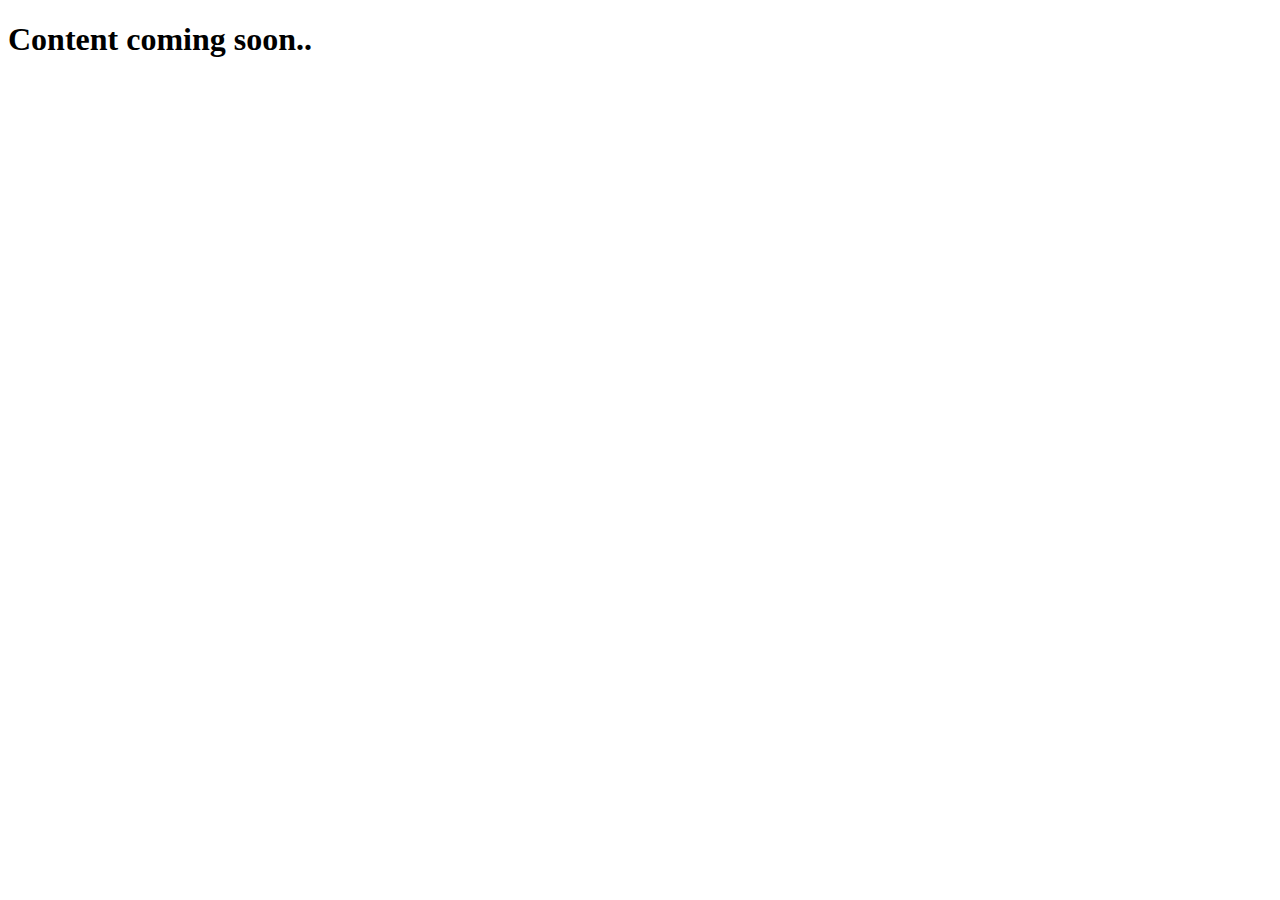
==== about.html @ 5c06a682 "About page is created and linked with home page" ====
<!DOCTYPE html>
<html lang="en-US">
<head>
    <meta charset="UTF-8">
    <meta http-equiv="X-UA-Compatible" content="IE=edge">
    <meta name="viewport" content="width=device-width, initial-scale=1.0">
    <title> About - soft_rahul </title>
</head>
<body>
    <h1>Content coming soon..</h1>
</body>
</html>
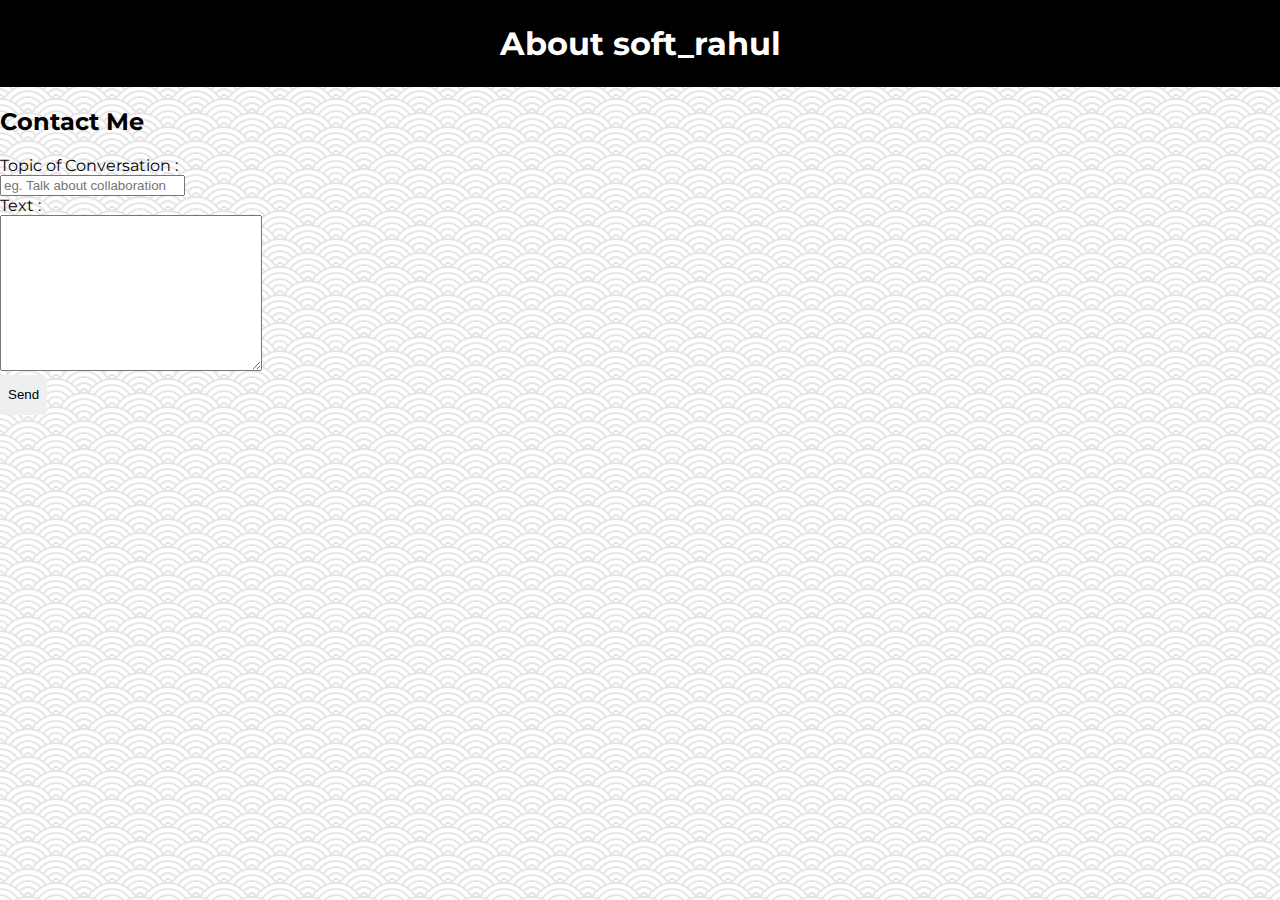
==== commit ba804199: "form added" ====
--- a/about.html
+++ b/about.html
@@ -5,8 +5,42 @@
     <meta http-equiv="X-UA-Compatible" content="IE=edge">
     <meta name="viewport" content="width=device-width, initial-scale=1.0">
     <title> About - soft_rahul </title>
+    <!-- font Family -->
+    <link rel="preconnect" href="https://fonts.googleapis.com">
+    <link rel="preconnect" href="https://fonts.gstatic.com" crossorigin>
+    <link href="https://fonts.googleapis.com/css2?family=Montserrat:wght@200;400;600&display=swap" rel="stylesheet">
+    <!-- font Awesome -->
+    <link rel="stylesheet" href="https://cdnjs.cloudflare.com/ajax/libs/font-awesome/6.2.1/css/all.min.css"
+        integrity="sha512-MV7K8+y+gLIBoVD59lQIYicR65iaqukzvf/nwasF0nqhPay5w/9lJmVM2hMDcnK1OnMGCdVK+iQrJ7lzPJQd1w=="
+        crossorigin="anonymous" referrerpolicy="no-referrer" />
+    <!-- bootstrap -->
+    <link rel="stylesheet" href="https://cdn.jsdelivr.net/npm/bootstrap@5.2.3/dist/css/bootstrap.min.css" integrity="sha384-rbsA2VBKQhggwzxH7pPCaAqO46MgnOM80zW1RWuH61DGLwZJEdK2Kadq2F9CUG65" crossorigin="anonymous">
+    <!-- css file -->
+    <link rel="stylesheet" href="style.css">
 </head>
 <body>
-    <h1>Content coming soon..</h1>
+   <header class="uni-header">
+    <h1> About <i class="fa-solid fa-code"></i> soft_rahul </h1>
+   </header>
+
+   <!-- contact me -->
+   <section class="contact-me p-4">
+    <h2> Contact Me</h2>
+    <!-- form -->
+    <form action="mailto:rkeshri2022@gmail.com" method="post" enctype="text/plain">
+        <div class="form-group my-2">
+            <label for="topic"> Topic of Conversation : </label>
+            <br>
+            <input type="text" class="form-controls" required name="topic" placeholder="eg. Talk about collaboration ">
+        </div>
+
+        <div class="form-group my-2">
+            <label for="text"> Text : </label>
+            <br>
+            <textarea class="form-control" name="text" cols="30" required rows="10"></textarea>
+        </div>
+        <button type="submit" class="btn btn-primary mb-2"> Send </button>
+    </form>
+   </section>
 </body>
 </html>--- a/style.css
+++ b/style.css
@@ -0,0 +1,389 @@
+html {
+  box-sizing: border-box;
+  font-size: 1rem;
+}
+
+body {
+  margin: 0;
+  font-family: "Montserrat", sans-serif;
+  /* Pattern */
+  background-color: #ffffff;
+  background-image: url("data:image/svg+xml,%3Csvg xmlns='http://www.w3.org/2000/svg' viewBox='0 0 56 28' width='56' height='28'%3E%3Cpath fill='%23b9b9b9' fill-opacity='0.37' d='M56 26v2h-7.75c2.3-1.27 4.94-2 7.75-2zm-26 2a2 2 0 1 0-4 0h-4.09A25.98 25.98 0 0 0 0 16v-2c.67 0 1.34.02 2 .07V14a2 2 0 0 0-2-2v-2a4 4 0 0 1 3.98 3.6 28.09 28.09 0 0 1 2.8-3.86A8 8 0 0 0 0 6V4a9.99 9.99 0 0 1 8.17 4.23c.94-.95 1.96-1.83 3.03-2.63A13.98 13.98 0 0 0 0 0h7.75c2 1.1 3.73 2.63 5.1 4.45 1.12-.72 2.3-1.37 3.53-1.93A20.1 20.1 0 0 0 14.28 0h2.7c.45.56.88 1.14 1.29 1.74 1.3-.48 2.63-.87 4-1.15-.11-.2-.23-.4-.36-.59H26v.07a28.4 28.4 0 0 1 4 0V0h4.09l-.37.59c1.38.28 2.72.67 4.01 1.15.4-.6.84-1.18 1.3-1.74h2.69a20.1 20.1 0 0 0-2.1 2.52c1.23.56 2.41 1.2 3.54 1.93A16.08 16.08 0 0 1 48.25 0H56c-4.58 0-8.65 2.2-11.2 5.6 1.07.8 2.09 1.68 3.03 2.63A9.99 9.99 0 0 1 56 4v2a8 8 0 0 0-6.77 3.74c1.03 1.2 1.97 2.5 2.79 3.86A4 4 0 0 1 56 10v2a2 2 0 0 0-2 2.07 28.4 28.4 0 0 1 2-.07v2c-9.2 0-17.3 4.78-21.91 12H30zM7.75 28H0v-2c2.81 0 5.46.73 7.75 2zM56 20v2c-5.6 0-10.65 2.3-14.28 6h-2.7c4.04-4.89 10.15-8 16.98-8zm-39.03 8h-2.69C10.65 24.3 5.6 22 0 22v-2c6.83 0 12.94 3.11 16.97 8zm15.01-.4a28.09 28.09 0 0 1 2.8-3.86 8 8 0 0 0-13.55 0c1.03 1.2 1.97 2.5 2.79 3.86a4 4 0 0 1 7.96 0zm14.29-11.86c1.3-.48 2.63-.87 4-1.15a25.99 25.99 0 0 0-44.55 0c1.38.28 2.72.67 4.01 1.15a21.98 21.98 0 0 1 36.54 0zm-5.43 2.71c1.13-.72 2.3-1.37 3.54-1.93a19.98 19.98 0 0 0-32.76 0c1.23.56 2.41 1.2 3.54 1.93a15.98 15.98 0 0 1 25.68 0zm-4.67 3.78c.94-.95 1.96-1.83 3.03-2.63a13.98 13.98 0 0 0-22.4 0c1.07.8 2.09 1.68 3.03 2.63a9.99 9.99 0 0 1 16.34 0z'%3E%3C/path%3E%3C/svg%3E");
+}
+
+button {
+  border: none;
+  margin: 0;
+  padding: 2px 8px;
+  height: 2.5rem;
+  border-radius: 5px;
+}
+
+img {
+  max-width: 100%;
+  max-height: 100%;
+}
+
+
+/* footer */
+.uni-footer{
+  background-color: #000;
+  color:#fff;
+  text-align: center;
+  padding: 0.5rem 2rem;
+}
+
+/* Level wise Data */
+.level-wrapper {
+  background-color: #fff;
+  padding: 0.5rem;
+  align-self: center;
+  box-shadow: 1px 1px 7px 0px #958e8e;
+}
+
+.level-wrapper > [class*="level"] {
+    padding: 0.5rem 0;
+}
+
+.level-wrapper > [class*="level"] > div {
+    margin:0.2rem 0;
+}
+
+.level-stats {
+  display: flex;
+  justify-content: space-between;
+  align-items: center;
+}
+.level-stats > div{
+    padding: 0 0.3rem;
+}
+
+.level-easy-bar .progress-bar .bar {
+  background-color: green;
+}
+
+.level-medium-bar .progress-bar .bar {
+  background-color: #ffb800;
+}
+
+.level-hard-bar .progress-bar .bar {
+  background-color: #ff0000;
+}
+
+.level-title{
+    color: #fff;
+    font-weight: bold;
+    display: inline-block;
+    padding: 0.2rem 0.3rem;
+    border-radius: 2px;
+}
+
+
+/* Leetcode Tally */
+.leetcode-tally {
+  background-color: #fff;
+  padding: 2rem 1rem;
+  margin: 1rem 1rem 4rem;
+  border-radius: 1em;
+  outline: 1px dotted #00000030;
+  box-shadow: 0px 0px 0px 1px #cfcfcf;
+}
+.tally-parent {
+  display: flex;
+  flex-wrap: wrap;
+  justify-content: center;
+  gap: 0.5rem;
+}
+.tally-child {
+  background: #eee;
+  padding: 0.2rem 0.5rem;
+  border-radius: 1em;
+  display: flex;
+  justify-content: center;
+  align-items: center;
+  gap: 0.5rem;
+  font-weight: bold;
+}
+#tally-number {
+  font-size: 130%;
+  font-family: monospace;
+  color: red;
+}
+/* Leetcode Tally */
+
+/* Leetcode Features */
+.leetcode-functions {
+  display: flex;
+  justify-content: center;
+}
+.leetcode-solution-visibility { order: -1; }
+.leetcode-solution-visibility * {
+  margin: 0;
+}
+.visibility-container {
+  text-align: center;
+  background: #fff;
+  margin: 1rem 0.5rem;
+  padding: 0.5rem 1rem;
+  box-shadow: 1px 1px 7px 0px #958e8e;
+}
+.visibility-container h4 {
+  margin: 0.5rem 0;
+}
+.visibility-container * button {
+  cursor: pointer;
+}
+.visible-by-level {
+  margin-top: 0.5rem;
+}
+.visible-by-level button {
+  color: #fff;
+  font-weight: bold;
+}
+.visible-by-level button:active,
+.visible-by-level button:hover {
+  background-color: #000;
+}
+
+/* Topic */
+.leetcode-topic {
+  position: absolute;
+  left: 1rem;
+  top: -2rem;
+  padding: 0.5rem 1rem;
+  font-size: 110%;
+  background: #000;
+  font-weight: bold;
+  color: #fff;
+  border-radius: 1em;
+}
+
+.topic-name {
+  text-transform: capitalize;
+}
+
+/* Header */
+.uni-header {
+  background-color: #000;
+  color: #fff;
+  text-align: center;
+  padding: 1rem 0.5rem;
+  position: sticky;
+  top: 0;
+  z-index: 1000; /* Always stays on top of other */
+}
+
+.uni-header h1 {
+  margin: 0.5rem 0;
+}
+
+.uni-header img {
+  vertical-align: middle;
+}
+
+/* Progess Bar */
+
+.leetcode-progress {
+  align-self: center;
+  background: #fff;
+  width: 10rem;
+  text-align: center;
+  margin: 1rem 0.5rem;
+  padding: 0.4rem 0.5rem;
+  box-shadow: 1px 2px 17px 4px #22212124;
+  display: flex;
+  flex-direction: column;
+  justify-content: center;
+}
+.leetcode-progress * {
+  margin: 0;
+}
+.leetcode-progress > div {
+  padding: 0.2rem 0;
+}
+.progress-title,
+.progress-count {
+  display: flex;
+}
+
+.progress-title > h4,
+.progress-count > span {
+  flex: 1;
+}
+.progress-bar {
+  height: 0.5rem;
+  background-color: #eee;
+  border-radius: 1em;
+}
+div.progress-bar {
+  padding: 0;
+}
+.progress-bar .bar {
+  height: 100%;
+  width: 0;
+  border-radius: 1em;
+  background-color: #f89f1b;
+}
+
+/* Progess Bar */
+
+/* Main Section */
+.uni-main {
+  padding: 0 0.5rem;
+}
+
+.uni-section {
+  max-width: 800px;
+  margin: 2rem auto;
+}
+
+/* Leetcode */
+.leetcode {
+  border: 2px solid #000000;
+  padding: 1rem;
+  margin: 3rem 0;
+  background-color: #fff;
+  position: relative;
+  z-index: 100;
+}
+
+.leetcode-title,
+.leetcode-dialog {
+  display: flex;
+  align-items: center;
+}
+
+.leetcode-title {
+  margin: 0 0 1rem;
+  justify-content: space-between;
+}
+
+.leetcode-title h3 {
+  margin: 0.5rem;
+  text-transform: capitalize;
+}
+
+.leetcode-level {
+  font-weight: 600;
+  color: #fff;
+  min-width: 65px;
+  text-transform: capitalize;
+}
+
+.easy {
+  background-color: green;
+}
+
+.medium {
+  background-color: rgb(255, 184, 0);
+}
+
+.hard {
+  background-color: red;
+}
+
+/* Leetcode Dialog */
+.leetcode-dialog {
+  margin: 0.5rem;
+}
+
+.leetcode-dialog h4 {
+  margin: 0.5rem 0;
+  padding: 0 1rem 0 0;
+}
+
+.leetcode .functionality {
+  cursor: pointer;
+  transition: all 200ms;
+}
+
+.leetcode .functionality:hover,
+.leetcode .functionality:active {
+  background-color: rgba(0, 0, 0, 0.486);
+  color: #fff;
+}
+
+/* Solution */
+.leetcode-solution {
+  background: #eee;
+  padding: 1rem;
+  margin: 1rem 0;
+  line-height: 1.4;
+  font-weight: 600;
+  color: #161615;
+  word-spacing: 2px;
+  letter-spacing: 0px;
+}
+
+.leetcode-solution pre {
+  /* white-space: pre-line; */
+  overflow: auto;
+}
+
+/* Leetcode Time */
+.leetcode-time {
+  font-size: 105%;
+  margin: 0.2rem 0.4rem;
+}
+
+/* leetcode profile */
+.leetcode-profile {
+  width: 30px;
+  height: 30px;
+  position: fixed;
+  z-index: 100;
+  right: 3rem;
+  bottom: 5rem;
+  padding: 0.5rem;
+  background: #000;
+  border: 2px solid #f89f1b;
+  border-radius: 50%;
+}
+
+.leetcode-profile img {
+  max-width: 100%;
+  max-height: 100%;
+  transition: all 100ms;
+}
+
+.leetcode-profile img:hover,
+.leetcode-profile img:active {
+  transform: scale(1.2);
+}
+
+/* Leetcode Media */
+.leetcode-solution-media {
+  margin: 1.5rem auto;
+  max-width: 800px;
+}
+
+@media screen and (min-width: 1000px) {
+  .uni-main {
+    margin: 3rem auto;
+  }
+
+  .leetcode-questions {
+  }
+}
+
+/* Mobile */
+@media screen and (max-width: 600px) {
+  :root {
+    font-size: 0.75rem;
+  }
+
+  .uni-header h1 {
+    font-size: 1.5rem;
+  }
+  .leetcode-functions{
+    flex-direction: column;
+    padding: 0.5rem 1rem;
+  }
+  .leetcode-progress {
+    width: auto;
+    align-self: stretch;
+  }
+  .level-wrapper {
+    align-self: stretch;
+  }
+}
